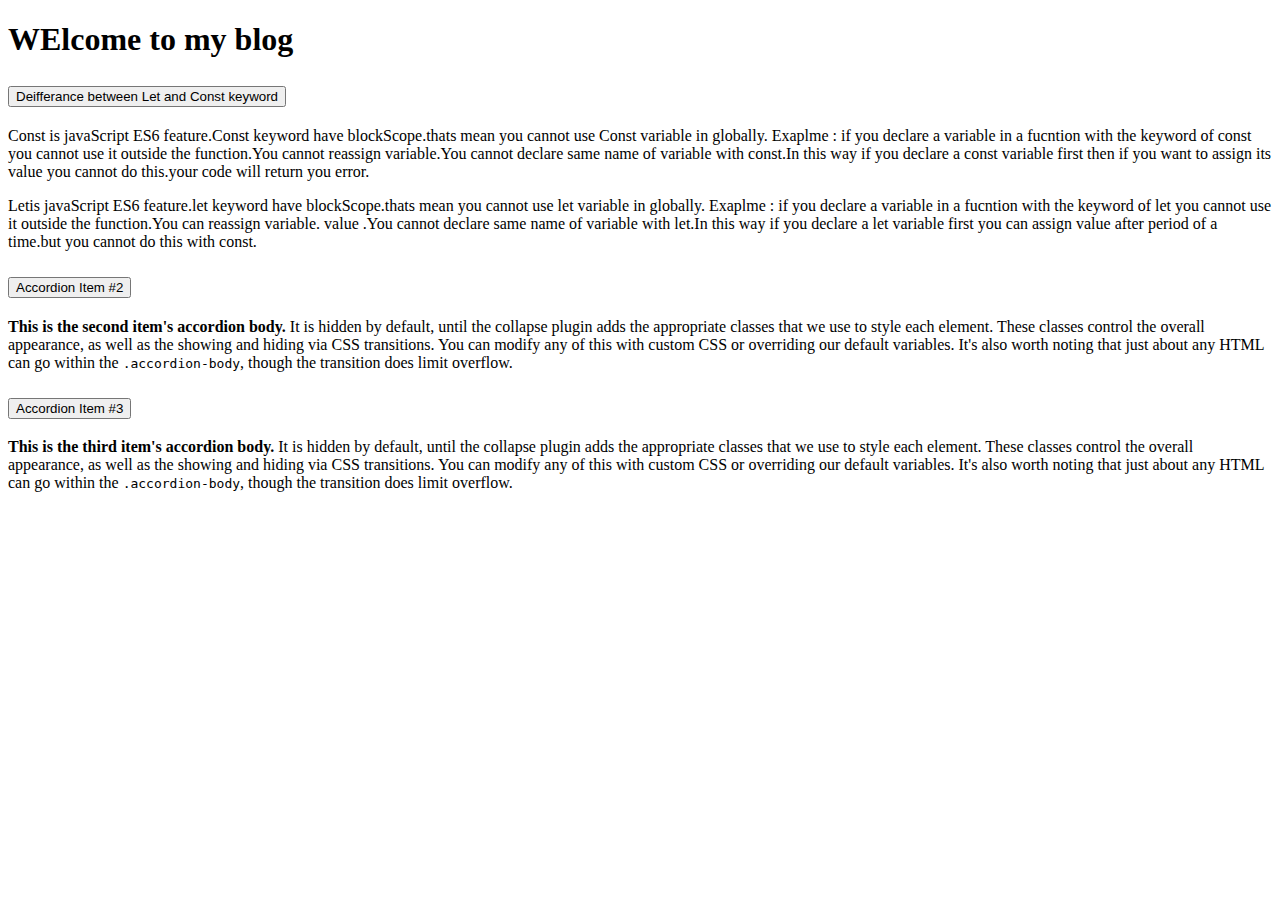
==== index2.html @ c1a26758 "added blog section" ====
<!DOCTYPE html>
<html lang="en">
<head>
    <meta charset="UTF-8">
    <meta http-equiv="X-UA-Compatible" content="IE=edge">
    <meta name="viewport" content="width=device-width, initial-scale=1.0">
    <title>blog</title>
    <link href="https://cdn.jsdelivr.net/npm/bootstrap@5.2.0/dist/css/bootstrap.min.css" rel="stylesheet" integrity="sha384-gH2yIJqKdNHPEq0n4Mqa/HGKIhSkIHeL5AyhkYV8i59U5AR6csBvApHHNl/vI1Bx" crossorigin="anonymous">
  </head>
</head>
<body>
    <header class="container text-center">
        <h1>WElcome to my blog</h1>
    </header>
    <main class="container mt-5">
        <div class="accordion" id="accordionExample">
            <div class="accordion-item">
              <h2 class="accordion-header" id="headingOne">
                <button class="accordion-button" type="button" data-bs-toggle="collapse" data-bs-target="#collapseOne" aria-expanded="true" aria-controls="collapseOne">
                  Deifferance between Let and Const keyword
                </button>
              </h2>
              <div id="collapseOne" class="accordion-collapse collapse show" aria-labelledby="headingOne" data-bs-parent="#accordionExample">
                <div class="accordion-body">
                  <p>
                    <span>Const</span> is javaScript ES6 feature.Const keyword have blockScope.thats mean you cannot use Const variable in globally. Exaplme : if you declare a variable in a fucntion with the keyword of const you cannot use it outside the function.You cannot reassign variable.You cannot declare same name of variable with const.In this way if you declare a const variable first then if you want to assign its value you cannot do this.your code will return you error.
                  </p> 
                  <p>
                    <span>Let</span>is javaScript ES6 feature.let keyword have blockScope.thats mean you cannot use let variable in globally. Exaplme : if you declare a variable in a fucntion with the keyword of let you cannot use it outside the function.You can reassign variable. value .You cannot declare same name of variable with let.In this way if you declare a let variable first you can assign value after period of a time.but you cannot do this with const.
                  </p>
                </div>
              </div>
            </div>
            <div class="accordion-item">
              <h2 class="accordion-header" id="headingTwo">
                <button class="accordion-button collapsed" type="button" data-bs-toggle="collapse" data-bs-target="#collapseTwo" aria-expanded="false" aria-controls="collapseTwo">
                  Accordion Item #2
                </button>
              </h2>
              <div id="collapseTwo" class="accordion-collapse collapse" aria-labelledby="headingTwo" data-bs-parent="#accordionExample">
                <div class="accordion-body">
                  <strong>This is the second item's accordion body.</strong> It is hidden by default, until the collapse plugin adds the appropriate classes that we use to style each element. These classes control the overall appearance, as well as the showing and hiding via CSS transitions. You can modify any of this with custom CSS or overriding our default variables. It's also worth noting that just about any HTML can go within the <code>.accordion-body</code>, though the transition does limit overflow.
                </div>
              </div>
            </div>
            <div class="accordion-item">
              <h2 class="accordion-header" id="headingThree">
                <button class="accordion-button collapsed" type="button" data-bs-toggle="collapse" data-bs-target="#collapseThree" aria-expanded="false" aria-controls="collapseThree">
                  Accordion Item #3
                </button>
              </h2>
              <div id="collapseThree" class="accordion-collapse collapse" aria-labelledby="headingThree" data-bs-parent="#accordionExample">
                <div class="accordion-body">
                  <strong>This is the third item's accordion body.</strong> It is hidden by default, until the collapse plugin adds the appropriate classes that we use to style each element. These classes control the overall appearance, as well as the showing and hiding via CSS transitions. You can modify any of this with custom CSS or overriding our default variables. It's also worth noting that just about any HTML can go within the <code>.accordion-body</code>, though the transition does limit overflow.
                </div>
              </div>
            </div>
          </div>
    </main>
    <script src="https://cdn.jsdelivr.net/npm/bootstrap@5.2.0/dist/js/bootstrap.bundle.min.js" integrity="sha384-A3rJD856KowSb7dwlZdYEkO39Gagi7vIsF0jrRAoQmDKKtQBHUuLZ9AsSv4jD4Xa" crossorigin="anonymous"></script>
</body>
</html>
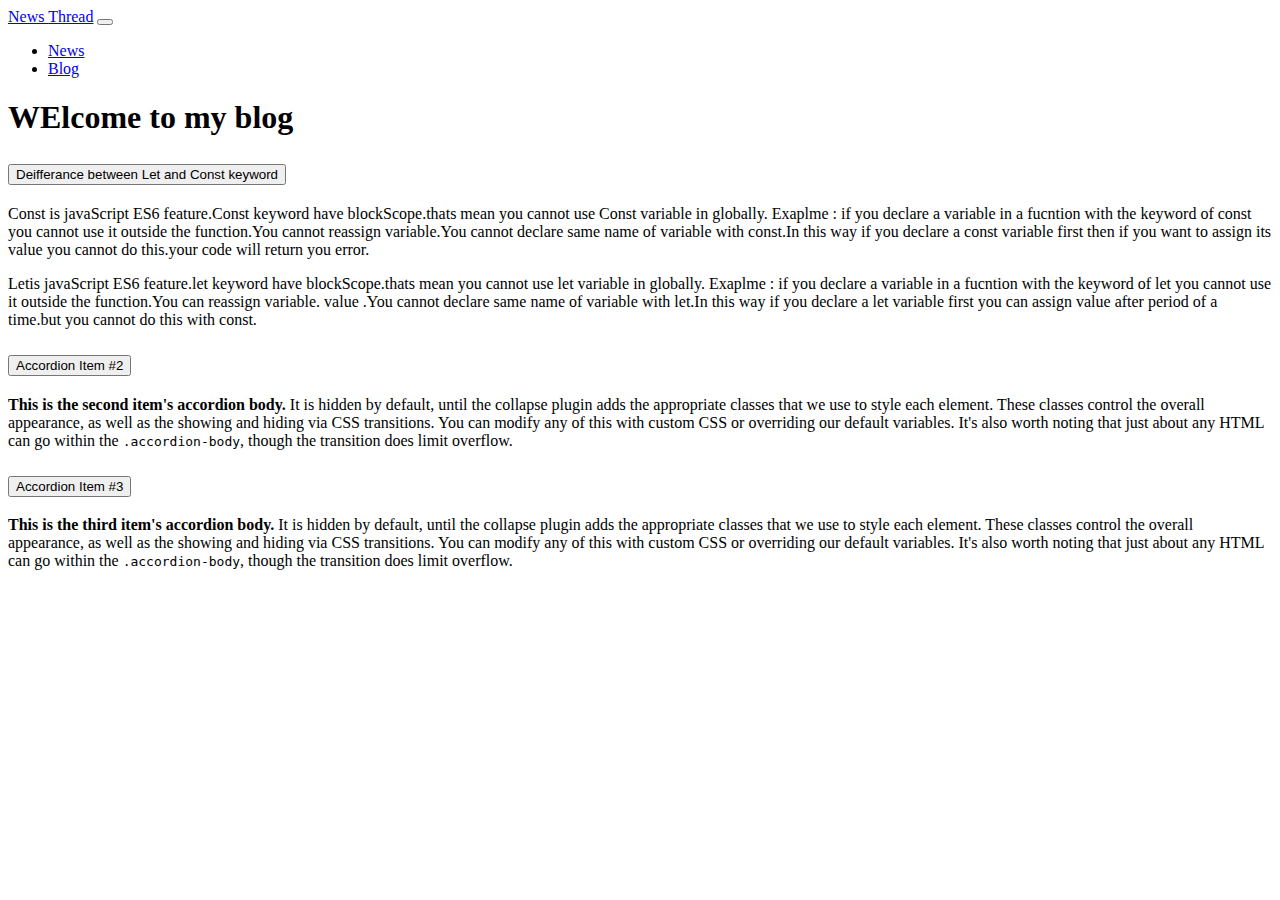
==== commit 61c79ea3: "loader added" ====
--- a/index2.html
+++ b/index2.html
@@ -9,7 +9,25 @@
   </head>
 </head>
 <body>
-    <header class="container text-center">
+    <header class="container-fluid text-center">
+        <nav class="navbar navbar-expand-lg bg-light">
+            <div class="container">
+              <a class="navbar-brand" href="#">News <span class="text-danger fw-bold">Thread</span></a>
+              <button class="navbar-toggler" type="button" data-bs-toggle="collapse" data-bs-target="#navbarNav" aria-controls="navbarNav" aria-expanded="false" aria-label="Toggle navigation">
+                <span class="navbar-toggler-icon"></span>
+              </button>
+              <div class="collapse navbar-collapse justify-content-end" id="navbarNav">
+                <ul class="navbar-nav">
+                  <li class="nav-item">
+                    <a class="nav-link " aria-current="page" href="index.html">News</a>
+                  </li>
+                  <li class="nav-item">
+                    <a class="nav-link" href="index2.html">Blog</a>
+                  </li>
+                </ul>
+              </div>
+            </div>
+          </nav>
         <h1>WElcome to my blog</h1>
     </header>
     <main class="container mt-5">
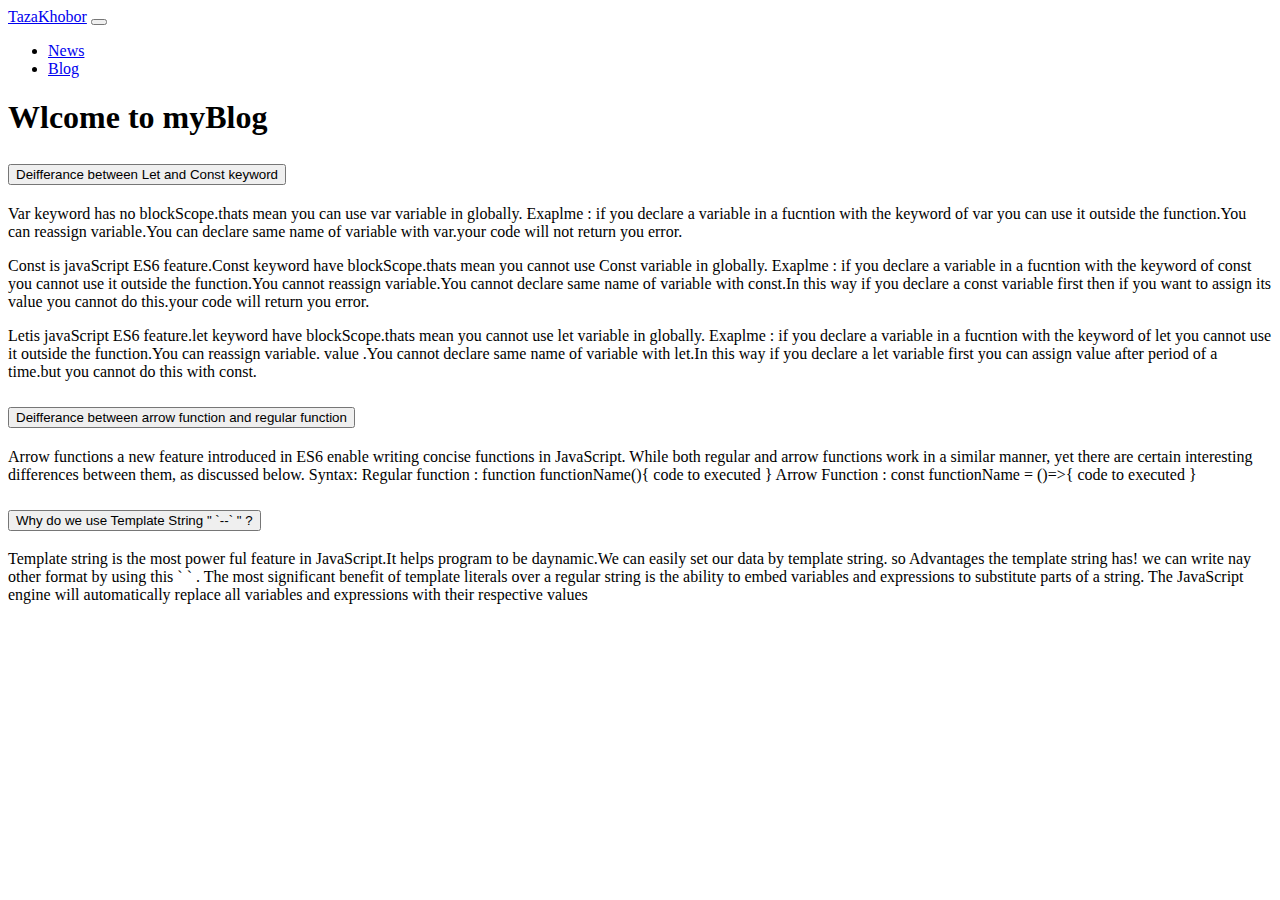
==== commit ce7f2ca8: "added blog-part and some responsiveness and some modification script" ====
--- a/index2.html
+++ b/index2.html
@@ -4,7 +4,7 @@
     <meta charset="UTF-8">
     <meta http-equiv="X-UA-Compatible" content="IE=edge">
     <meta name="viewport" content="width=device-width, initial-scale=1.0">
-    <title>blog</title>
+    <title>tazaKhobor</title>
     <link href="https://cdn.jsdelivr.net/npm/bootstrap@5.2.0/dist/css/bootstrap.min.css" rel="stylesheet" integrity="sha384-gH2yIJqKdNHPEq0n4Mqa/HGKIhSkIHeL5AyhkYV8i59U5AR6csBvApHHNl/vI1Bx" crossorigin="anonymous">
   </head>
 </head>
@@ -12,7 +12,7 @@
     <header class="container-fluid text-center">
         <nav class="navbar navbar-expand-lg bg-light">
             <div class="container">
-              <a class="navbar-brand" href="#">News <span class="text-danger fw-bold">Thread</span></a>
+              <a class="navbar-brand fs-3" href="#">Taza<span class="text-danger fw-bold">Khobor</span></a>
               <button class="navbar-toggler" type="button" data-bs-toggle="collapse" data-bs-target="#navbarNav" aria-controls="navbarNav" aria-expanded="false" aria-label="Toggle navigation">
                 <span class="navbar-toggler-icon"></span>
               </button>
@@ -28,7 +28,7 @@
               </div>
             </div>
           </nav>
-        <h1>WElcome to my blog</h1>
+        <h1 class="mt-5 text-danger fw-bold">Wlcome to my<span class="text-warning">Blog</span></h1>
     </header>
     <main class="container mt-5">
         <div class="accordion" id="accordionExample">
@@ -41,6 +41,9 @@
               <div id="collapseOne" class="accordion-collapse collapse show" aria-labelledby="headingOne" data-bs-parent="#accordionExample">
                 <div class="accordion-body">
                   <p>
+                    <span>Var</span> keyword has no blockScope.thats mean you can use var variable in globally. Exaplme : if you declare a variable in a fucntion with the keyword of var you can use it outside the function.You can reassign variable.You can declare same name of variable with var.your code will not return you error.
+                  </p>
+                  <p>
                     <span>Const</span> is javaScript ES6 feature.Const keyword have blockScope.thats mean you cannot use Const variable in globally. Exaplme : if you declare a variable in a fucntion with the keyword of const you cannot use it outside the function.You cannot reassign variable.You cannot declare same name of variable with const.In this way if you declare a const variable first then if you want to assign its value you cannot do this.your code will return you error.
                   </p> 
                   <p>
@@ -52,24 +55,32 @@
             <div class="accordion-item">
               <h2 class="accordion-header" id="headingTwo">
                 <button class="accordion-button collapsed" type="button" data-bs-toggle="collapse" data-bs-target="#collapseTwo" aria-expanded="false" aria-controls="collapseTwo">
-                  Accordion Item #2
+                  Deifferance between arrow function and regular function
                 </button>
               </h2>
               <div id="collapseTwo" class="accordion-collapse collapse" aria-labelledby="headingTwo" data-bs-parent="#accordionExample">
                 <div class="accordion-body">
-                  <strong>This is the second item's accordion body.</strong> It is hidden by default, until the collapse plugin adds the appropriate classes that we use to style each element. These classes control the overall appearance, as well as the showing and hiding via CSS transitions. You can modify any of this with custom CSS or overriding our default variables. It's also worth noting that just about any HTML can go within the <code>.accordion-body</code>, though the transition does limit overflow.
+                  Arrow functions  a new feature introduced in ES6  enable writing concise functions in JavaScript. While both regular and arrow functions work in a similar manner, yet there are certain interesting differences between them, as discussed below.
+                  Syntax: 
+                  Regular function : function functionName(){
+                    code to executed
+                  }
+                  Arrow Function : const functionName = ()=>{
+                    code to executed
+                  }
                 </div>
               </div>
             </div>
             <div class="accordion-item">
               <h2 class="accordion-header" id="headingThree">
                 <button class="accordion-button collapsed" type="button" data-bs-toggle="collapse" data-bs-target="#collapseThree" aria-expanded="false" aria-controls="collapseThree">
-                  Accordion Item #3
+                  Why do we use Template String " `--` " ?
                 </button>
               </h2>
               <div id="collapseThree" class="accordion-collapse collapse" aria-labelledby="headingThree" data-bs-parent="#accordionExample">
                 <div class="accordion-body">
-                  <strong>This is the third item's accordion body.</strong> It is hidden by default, until the collapse plugin adds the appropriate classes that we use to style each element. These classes control the overall appearance, as well as the showing and hiding via CSS transitions. You can modify any of this with custom CSS or overriding our default variables. It's also worth noting that just about any HTML can go within the <code>.accordion-body</code>, though the transition does limit overflow.
+                  Template string is the most power ful feature in JavaScript.It helps program to be daynamic.We can easily set our data by template string. so Advantages the template string has! we can write nay other format by using this ` ` .
+                  The most significant benefit of template literals over a regular string is the ability to embed variables and expressions to substitute parts of a string. The JavaScript engine will automatically replace all variables and expressions with their respective values
                 </div>
               </div>
             </div>
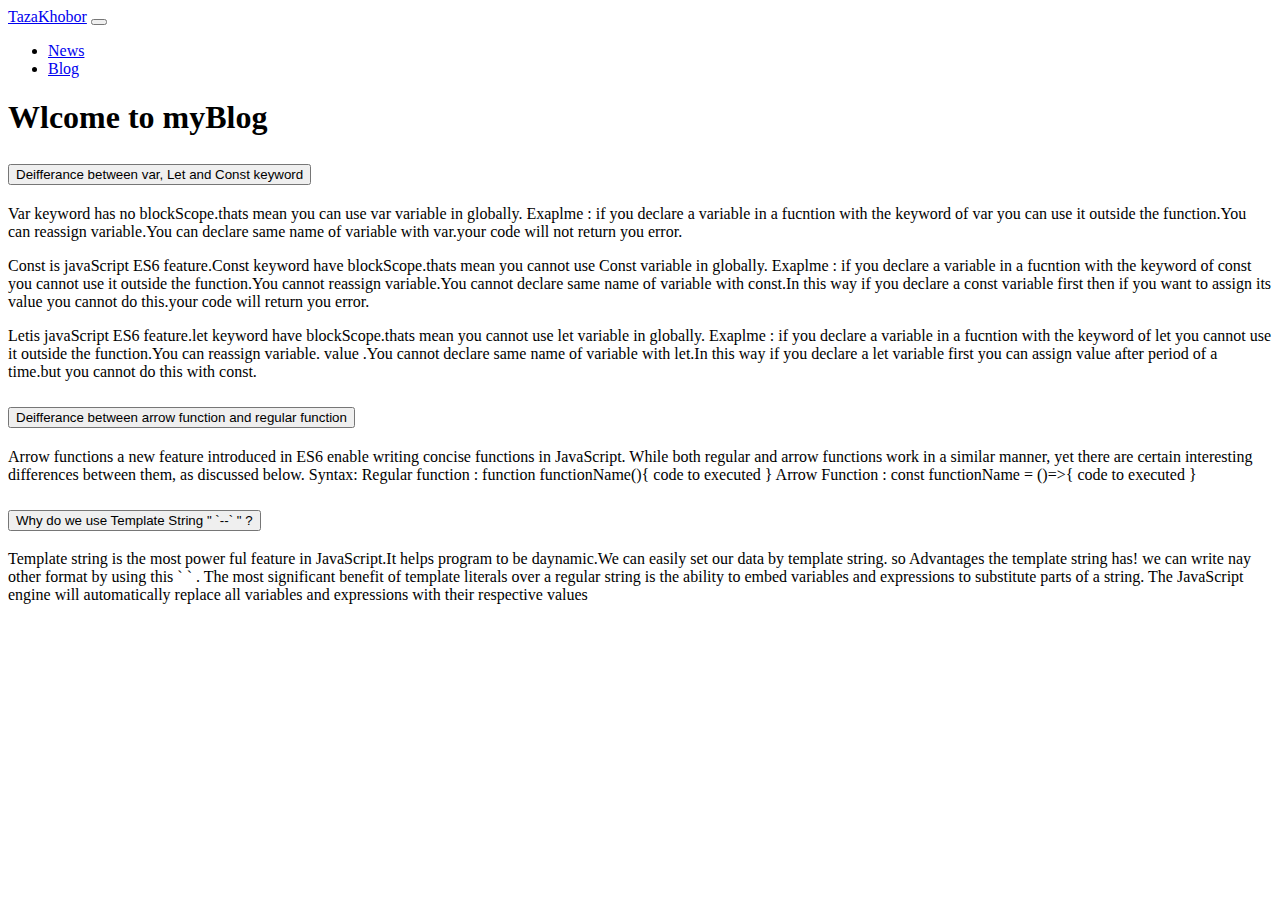
==== commit b3cb6574: "Final project & all the requirment has been full filled" ====
--- a/index2.html
+++ b/index2.html
@@ -35,7 +35,7 @@
             <div class="accordion-item">
               <h2 class="accordion-header" id="headingOne">
                 <button class="accordion-button" type="button" data-bs-toggle="collapse" data-bs-target="#collapseOne" aria-expanded="true" aria-controls="collapseOne">
-                  Deifferance between Let and Const keyword
+                  Deifferance between var, Let and Const keyword
                 </button>
               </h2>
               <div id="collapseOne" class="accordion-collapse collapse show" aria-labelledby="headingOne" data-bs-parent="#accordionExample">
